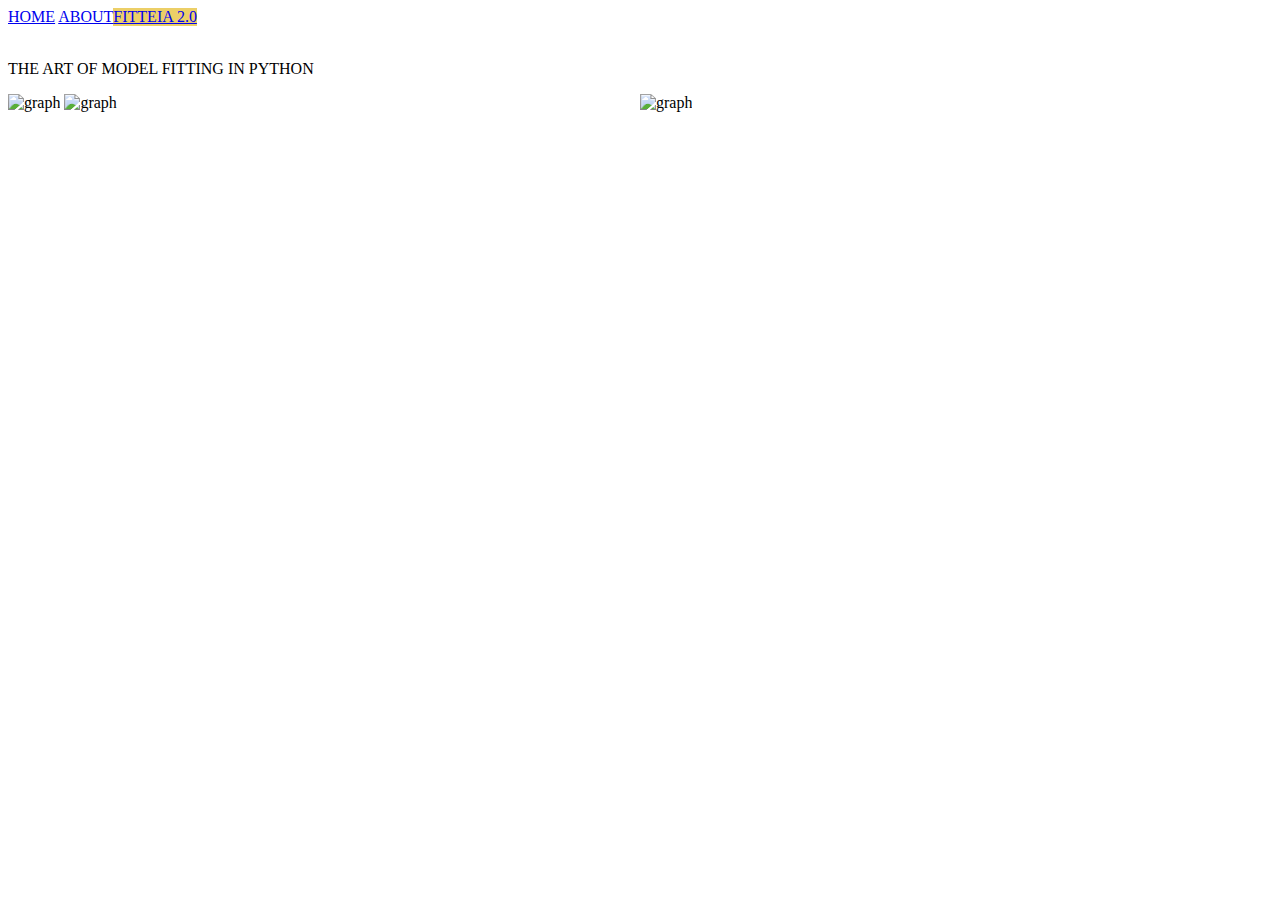
==== website/templates/about.html @ 81425536 "Enfim, muitas mudanças" ====
<!DOCTYPE html>
<html lang="en">

<head>
    <meta charset="UTF-8">
    <link rel="stylesheet" href="/static/style.css">
    <title>Fitteia</title>
</head>

<body>
    <div style = "border-radius:0px ;float:left" class="navbar">
        <a class="active" href="/">HOME</a>
        <a href="/about">ABOUT</a>
        <a href="/" style="float:right;background-color: #ECCF67" >FITTEIA 2.0</a>
    </div>
    
    <div style = "background-color: #FFFFFF;">
        <br> <br> 
        <p>THE ART OF MODEL FITTING IN PYTHON</p>
    </div>
    
    <div style = "width: 100%;float:left">
        <div style = "width: 50%;float:left">
            <img src="https://media.discordapp.net/attachments/766318506027122718/913774377332523018/caption.gif?width=495&height=468" alt="graph"  id="imgslot"/></img>
            <img src="https://media.discordapp.net/attachments/766318506027122718/913773740951744583/meme.gif" alt="graph"  id="imgslot"/></img>
        </div>
        <div style = "width: 50%;float:right">
            <img src="https://media.discordapp.net/attachments/808780227303833600/895626973504749629/caption.gif" alt="graph"  id="imgslot"/></img>
        </div>
    </div>

</body>

</html>
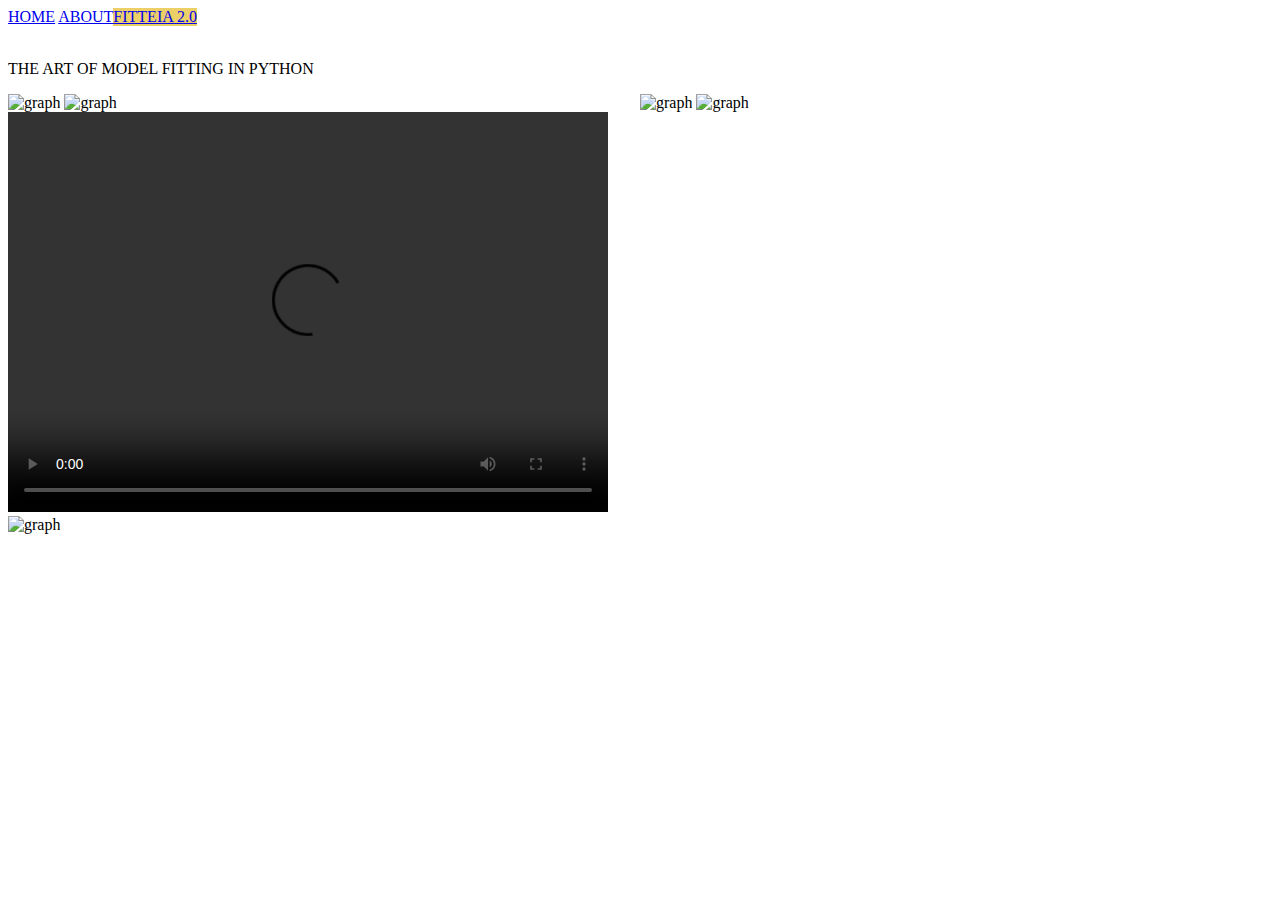
==== commit b0d9ab9b: "Error Bars" ====
--- a/website/templates/about.html
+++ b/website/templates/about.html
@@ -23,8 +23,14 @@
         <div style = "width: 50%;float:left">
             <img src="https://media.discordapp.net/attachments/766318506027122718/913774377332523018/caption.gif?width=495&height=468" alt="graph"  id="imgslot"/></img>
             <img src="https://media.discordapp.net/attachments/766318506027122718/913773740951744583/meme.gif" alt="graph"  id="imgslot"/></img>
+            <video width="600" height = "400" controls>
+                <source src="https://media.discordapp.net/attachments/766318506027122718/901619485256081459/social.mp4" type="video/mp4">
+              Your browser does not support the video tag.
+              </video>
+            <img src="https://images-ext-1.discordapp.net/external/G-Mq2FqmKC5LAO-z3tCFg551sSK5Yb0XjEU-9LC3J6Q/https/media.discordapp.net/attachments/808780227303833600/901277379161374720/5rho2i.jpg" alt="graph"  id="imgslot"/></img>
         </div>
         <div style = "width: 50%;float:right">
+            <img src="https://cdn.discordapp.com/attachments/766313808351330307/933319924988923904/caption.gif" alt="graph"  id="imgslot"/></img>
             <img src="https://media.discordapp.net/attachments/808780227303833600/895626973504749629/caption.gif" alt="graph"  id="imgslot"/></img>
         </div>
     </div>
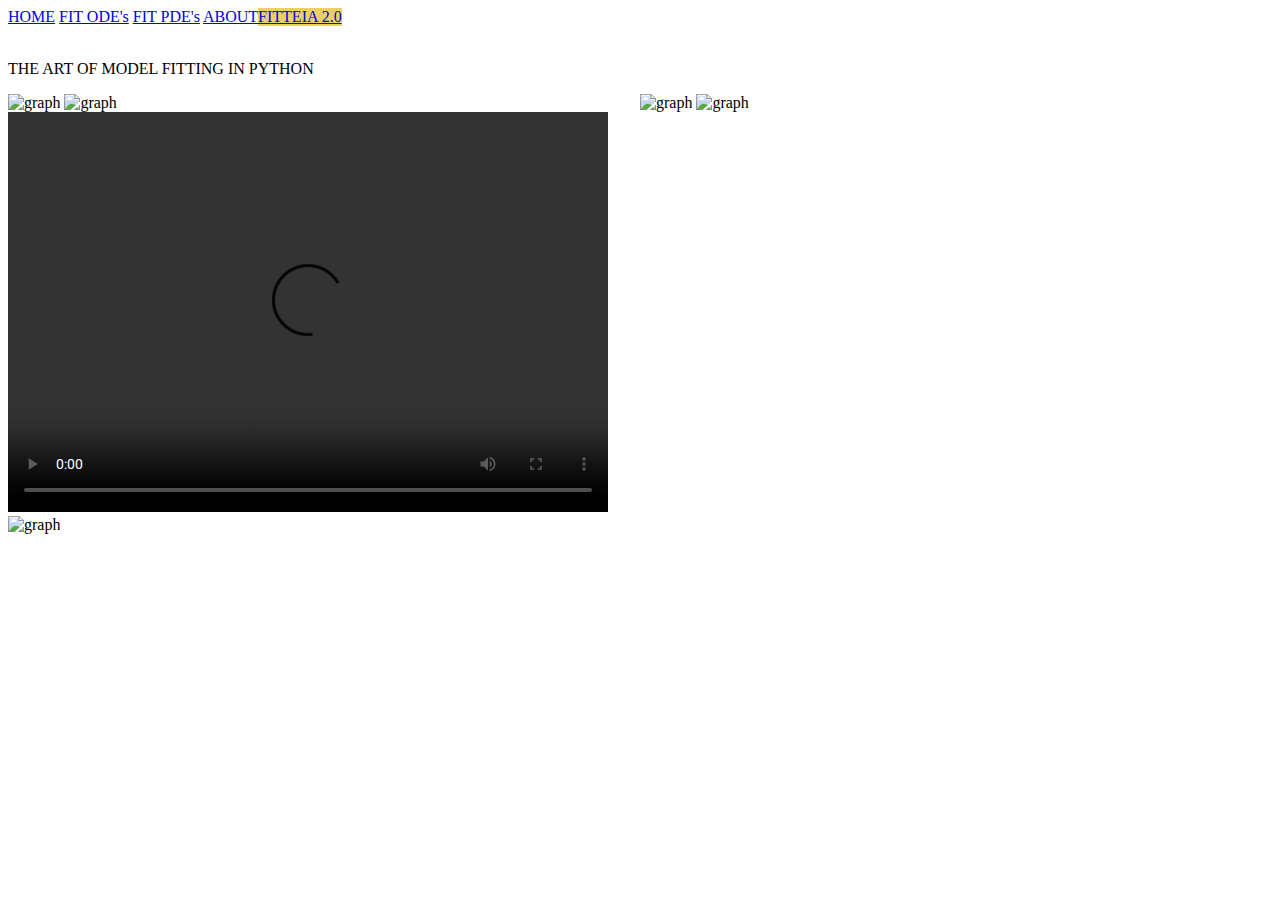
==== commit 514c4bfa: "markerstyle,legend" ====
--- a/website/templates/about.html
+++ b/website/templates/about.html
@@ -3,15 +3,24 @@
 
 <head>
     <meta charset="UTF-8">
+    <!-- Importar a fonte-->
+    <link rel="preconnect" href="https://fonts.googleapis.com">
+    <link rel="preconnect" href="https://fonts.gstatic.com" crossorigin>
+    <link href="https://fonts.googleapis.com/css2?family=Roboto:wght@300&display=swap" rel="stylesheet">
+    <link href="https://fonts.googleapis.com/css2?family=Roboto:wght@900&display=swap" rel="stylesheet">
+
+    <!-- Importar o ficheiro .css-->
     <link rel="stylesheet" href="/static/style.css">
-    <title>Fitteia</title>
+    <title>Fitteia 2.0</title>
 </head>
 
 <body>
-    <div style = "border-radius:0px ;float:left" class="navbar">
+    <div style="border-radius:0px ;float:left" class="navbar">
         <a class="active" href="/">HOME</a>
+        <a class="active" href="/">FIT ODE's</a>
+        <a class="active" href="/">FIT PDE's</a>
         <a href="/about">ABOUT</a>
-        <a href="/" style="float:right;background-color: #ECCF67" >FITTEIA 2.0</a>
+        <a href="/" style="float:right;background-color: #ECCF67">FITTEIA 2.0</a>
     </div>
     
     <div style = "background-color: #FFFFFF;">
